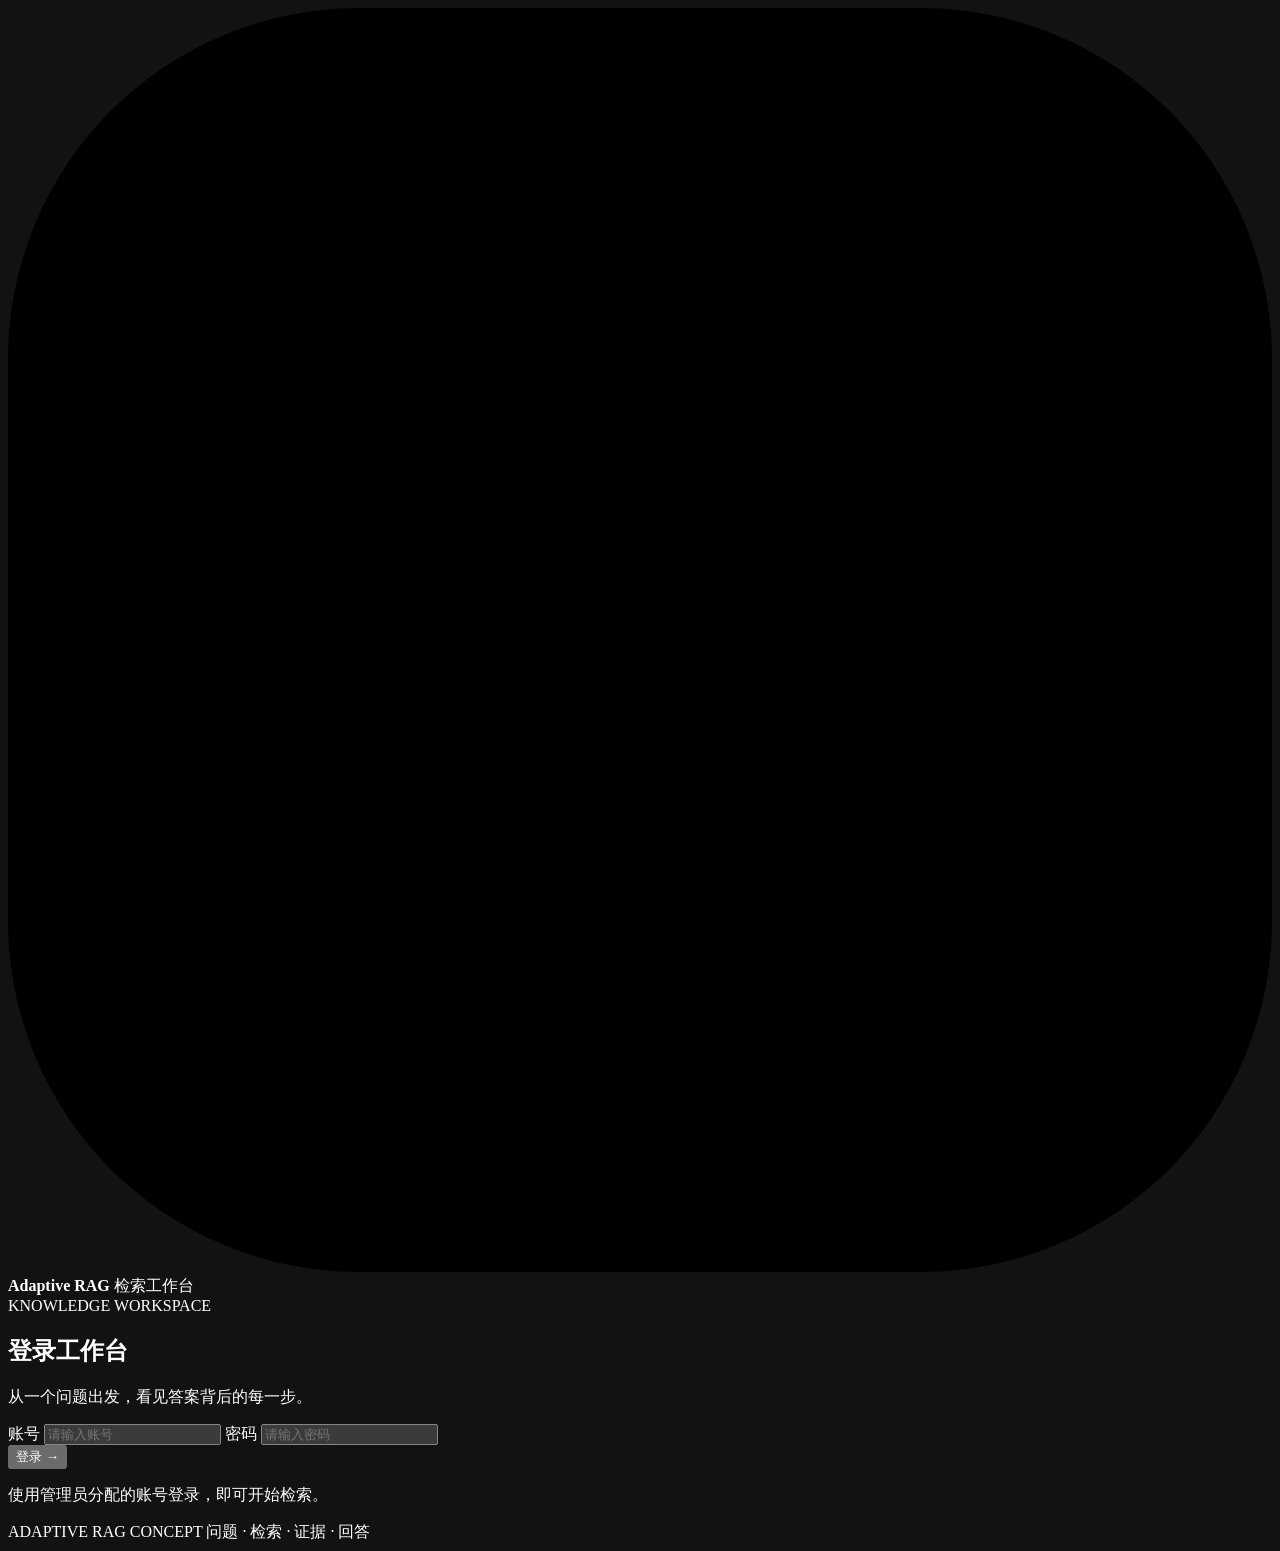
==== adaptive_rag/static/index.html @ 22cf7b84 "fix: show toasts above modal dialogs and raise field-border contrast The toast is now a manual popov" ====
<!doctype html>
<html lang="zh-CN">
  <head>
    <meta charset="utf-8" />
    <meta name="viewport" content="width=device-width,initial-scale=1" />
    <meta name="color-scheme" content="dark" />
    <meta name="theme-color" content="#2b2a28" />
    <meta name="description" content="Adaptive RAG 工作台：对话、真实检索流程与引用证据。" />
    <title>
      Adaptive RAG · 检索工作台
    </title>
    <link rel="icon" href="/static/mark.svg" type="image/svg+xml" />
    <link rel="stylesheet" href="/static/app.css" />
    <script src="/static/domain-controls.js" defer></script>
    <script type="module" src="/static/app.js">
    </script>
  </head>
  <body>
    <section id="login-page" class="login-page" aria-labelledby="login-heading">
      <div class="login-brand">
        <svg class="brand-mark" viewBox="0 0 36 36" aria-hidden="true">
          <rect class="m-fill" width="36" height="36" rx="10" />
          <path class="m-cut" d="M18 6 32 30H4Z" />
          <path class="m-fill" d="m18 16 8 14H10Z" />
        </svg>
        <b>
          Adaptive RAG
        </b>
        <span>
          检索工作台
        </span>
      </div>
      <main class="login-card">
        <div class="login-kicker">
          KNOWLEDGE WORKSPACE
        </div>
        <h1 id="login-heading">
          登录工作台
        </h1>
        <p class="login-intro">
          从一个问题出发，看见答案背后的每一步。
        </p>
        <form id="login-form">
          <label for="login-username">
            账号
          </label>
          <input id="login-username" name="username" autocomplete="username" maxlength="32" autocapitalize="none" spellcheck="false" placeholder="请输入账号" required />
          <label for="login-password">
            密码
          </label>
          <input id="login-password" name="password" type="password" autocomplete="current-password" maxlength="128" placeholder="请输入密码" required />
          <div id="login-error" class="form-error" role="alert">
          </div>
          <button id="login-submit" class="primary-button" type="submit">
            <span>
              登录
            </span>
            <span aria-hidden="true">
              →
            </span>
          </button>
        </form>
        <p class="login-footnote">
          使用管理员分配的账号登录，即可开始检索。
        </p>
      </main>
      <div class="login-bottom">
        ADAPTIVE RAG CONCEPT
        <span>
          问题 · 检索 · 证据 · 回答
        </span>
      </div>
    </section>
    <div id="app-shell" class="app-shell" hidden>
      <a class="skip-link" href="#question">
        跳到对话输入
      </a>
      <header class="topbar">
        <a class="brand" href="/" aria-label="Adaptive RAG 首页">
          <svg class="brand-mark" viewBox="0 0 36 36" aria-hidden="true">
            <rect class="m-fill" width="36" height="36" rx="10" />
            <path class="m-cut" d="M18 6 32 30H4Z" />
            <path class="m-fill" d="m18 16 8 14H10Z" />
          </svg>
          <b>
            Adaptive RAG
          </b>
        </a>
        <nav class="tabs" aria-label="页面">
          <a class="tab" href="/" aria-current="page">检索工作台</a>
          <a class="tab" href="/images">图片资料库</a>
          <a id="knowledge-open" class="tab" href="/knowledge" hidden>知识入库与权限</a>
        </nav>
        <span class="workspace-tag">
          <span class="status-dot connected">
          </span>
          知识库已连接
        </span>
        <nav class="topnav" aria-label="工作台操作">
          <button id="plugins-open" type="button">
            能力配置
          </button>
          <button id="users-open" type="button" hidden>
            账号管理
          </button>
          <span class="account-badge">
            <span class="account-avatar" aria-hidden="true">
              U
            </span>
            <span id="account-name">
            </span>
            <span id="account-role" class="role-badge">
            </span>
          </span>
          <button id="logout-button" class="logout-button" type="button">
            退出登录
          </button>
        </nav>
      </header>
      <main id="main" class="workspace">
        <aside class="flow-column" aria-label="会话和执行流程">
          <section class="session-card side-section">
            <p id="account-domains" class="account-domains"></p>
            <div class="section-top">
              <h2>
                本次会话
              </h2>
              <button type="button" id="history-clear" class="text-button">
                新对话
              </button>
            </div>
            <div id="recent-runs">
              <p class="muted">
                运行记录仅保留在当前页面。
              </p>
            </div>
            <details class="trace-lookup">
              <summary>
                按 Trace ID 回放
              </summary>
              <form id="trace-form">
                <label class="sr-only" for="trace-id">
                  Trace ID
                </label>
                <input id="trace-id" placeholder="输入历史 Trace ID" maxlength="128" required />
                <button type="submit" aria-label="加载 Trace">
                  →
                </button>
              </form>
            </details>
          </section>
          <section id="panel-flow" class="flow-section" aria-labelledby="flow-heading">
            <div class="section-top">
              <h2 id="flow-heading">
                执行流程
                <span id="stage-count" class="count">
                  0
                </span>
              </h2>
              <span class="tiny-label">
                LIVE TRACE
              </span>
            </div>
            <div class="pipeline-map" aria-label="检索流程概览">
              <div data-phase="plan">
                规划
              </div>
              <i>
                ›
              </i>
              <div data-phase="retrieve">
                检索
              </div>
              <i>
                ›
              </i>
              <div data-phase="rank">
                排序
              </div>
              <i>
                ›
              </i>
              <div data-phase="generate">
                生成
              </div>
              <i>
                ›
              </i>
              <div data-phase="verify">
                核验
              </div>
            </div>
            <div class="timeline-top">
              <span>
                <span class="status-dot" id="timeline-dot">
                </span>
                <span id="timeline-heading">
                  等待发起检索
                </span>
              </span>
              <label class="compact-toggle">
                <input id="show-disabled" type="checkbox" />
                显示未启用步骤
              </label>
            </div>
            <div id="timeline" class="timeline">
              <div class="plain-empty">
                输入问题后，在这里查看每一步真实执行与耗时。
              </div>
            </div>
          </section>
          <section class="settings-section side-section">
            <details class="advanced">
              <summary>
                检索设置
                <span aria-hidden="true">
                  ⌄
                </span>
              </summary>
              <div class="options-grid">
                <label for="top-k">
                  证据数量
                  <select id="top-k">
                    <option value="3">
                      3 条
                    </option>
                    <option value="5" selected>
                      5 条
                    </option>
                    <option value="10">
                      10 条
                    </option>
                    <option value="20">
                      20 条
                    </option>
                  </select>
                </label>
                <label for="sku">
                  SKU（可选）
                  <input id="sku" maxlength="128" placeholder="商品范围" />
                </label>
                <label class="wide" for="history">
                  补充上下文（每行一轮，最多 6 轮）
                  <textarea id="history" rows="3" placeholder="需要指定上下文时填写">
                  </textarea>
                </label>
              </div>
            </details>
            <details class="capability-card">
              <summary>
                当前链路
                <span class="small-pill" id="mode-label">
                  读取中
                </span>
              </summary>
              <div id="plugin-summary" class="plugin-summary">
              </div>
              <p class="capability-note">
                Laya 保留接口 · 当前由规则策略决策
              </p>
            </details>
          </section>
        </aside>
        <section class="chat-column" aria-labelledby="chat-heading">
          <div class="chat-heading">
            <div>
              <h1 id="chat-heading">
                知识库对话
              </h1>
              <p>
                有据可循的回答，可逐步检查的检索。
              </p>
            </div>
            <span id="run-status" class="run-status" role="status">
              待运行
            </span>
          </div>
          <div class="metrics">
            <div class="metric">
              <span>
                执行耗时
              </span>
              <strong id="metric-duration">
                —
                <small>
                  ms
                </small>
              </strong>
              <span id="duration-caption">
                等待发起查询
              </span>
            </div>
            <div class="metric">
              <span>
                执行步骤
              </span>
              <strong id="metric-stages">
                —
              </strong>
              <span id="stages-caption">
                按实际运行记录
              </span>
            </div>
            <div class="metric">
              <span>
                检索通道
              </span>
              <strong id="metric-lanes">
                —
              </strong>
              <span>
                BM25 / 向量检索
              </span>
            </div>
            <div class="metric">
              <span>
                引用证据
              </span>
              <strong id="metric-evidence">
                —
              </strong>
              <span>
                最终授权证据
              </span>
            </div>
          </div>
          <div class="trace-summary">
            <div class="trace-summary-label">
              本次 Trace ID
            </div>
            <code id="trace-label">
              尚未开始，提交问题后自动生成
            </code>
            <button id="trace-copy" class="trace-copy-button" type="button" disabled>
              复制
            </button>
          </div>
          <div id="chat-scroll" class="chat-scroll">
            <div id="chat-history" class="chat-history">
            </div>
            <div id="current-chat" class="current-chat">
              <article id="question-message" class="chat-message user-message" hidden>
                <div class="message-label">
                  你
                </div>
                <p id="chat-question">
                </p>
              </article>
              <article class="chat-message assistant-message">
                <div class="message-label">
                  <span class="assistant-mark">
                    A
                  </span>
                  Adaptive RAG
                </div>
                <div id="notice" class="run-notice" role="status" hidden>
                </div>
                <div id="panel-answer" class="answer-panel">
                  <div class="chat-welcome">
                    <div class="welcome-icon" aria-hidden="true">
                      ⌕
                    </div>
                    <h2>
                      从你的问题开始
                    </h2>
                    <p>
                      在下方输入问题。回答显示在这里，
                      <br />
                      左侧追踪检索流程，右侧查看每一步的证据与结果。
                    </p>
                    <div class="welcome-pills">
                      <span>
                        真实检索
                      </span>
                      <span>
                        逐步耗时
                      </span>
                      <span>
                        引用回源
                      </span>
                    </div>
                  </div>
                </div>
              </article>
            </div>
          </div>
          <div class="composer">
            <form id="query-form">
              <label class="sr-only" for="question">
                向知识库提问
              </label>
              <textarea id="question" name="question" maxlength="4000" rows="3" required placeholder="向知识库提问，例如：Transformer 的注意力机制如何工作？">
              </textarea>
              <div class="composer-bottom">
                <span class="input-caption">
                  Ctrl / ⌘ + Enter 发送
                  <span id="char-count">
                    0 / 4000
                  </span>
                </span>
                <div class="composer-actions">
                  <button id="cancel-button" class="secondary-button" type="button" hidden>
                    停止查询
                  </button>
                  <button id="run-button" class="primary-button" type="submit">
                    <span>
                      发送问题
                    </span>
                    <span aria-hidden="true">
                      ↑
                    </span>
                  </button>
                </div>
              </div>
            </form>
            <p class="composer-note">
              回答基于已发布的知识库，引用内容可在右侧核对。
            </p>
          </div>
        </section>
        <aside class="details-column" aria-label="步骤详情和检索结果">
          <div class="result-tabs" role="tablist" aria-label="检索详情">
            <button id="tab-inspect" type="button" role="tab" data-tab="inspect" aria-selected="true" aria-controls="panel-inspect">
              步骤详情
            </button>
            <button id="tab-evidence" type="button" role="tab" data-tab="evidence" aria-selected="false" aria-controls="panel-evidence" tabindex="-1">
              证据
              <span id="evidence-count" class="count">
                0
              </span>
            </button>
            <button id="tab-models" type="button" role="tab" data-tab="models" aria-selected="false" aria-controls="panel-models" tabindex="-1">
              模型调用
            </button>
            <button id="tab-raw" type="button" role="tab" data-tab="raw" aria-selected="false" aria-controls="panel-raw" tabindex="-1">
              JSON
            </button>
          </div>
          <section id="panel-inspect" class="tab-panel inspector" role="tabpanel" aria-labelledby="tab-inspect">
            <div class="detail-heading">
              <span class="tiny-label">
                STEP INSPECTOR
              </span>
              <span aria-hidden="true">
                ↗
              </span>
            </div>
            <h2 id="inspector-heading">
              步骤详情
            </h2>
            <p id="inspector-subtitle" class="muted">
              选择左侧步骤，查看实际返回。
            </p>
            <div id="inspector-body">
              <div class="inspector-empty">
                <span aria-hidden="true">
                  ▤
                </span>
                <h3>
                  让检索过程清晰可见
                </h3>
                <p>
                  这里展示步骤耗时、状态和结构化返回。
                  <br />
                  失败步骤也会保留可用的诊断信息。
                </p>
              </div>
              <p class="inspector-tip">
                实时阶段先展示状态与耗时；完成权限复核后展示内容。
              </p>
            </div>
          </section>
          <section id="panel-evidence" class="tab-panel content-panel" role="tabpanel" aria-labelledby="tab-evidence" hidden>
            <div class="plain-empty">
              运行后查看实际检索证据与引用来源。
            </div>
          </section>
          <section id="panel-models" class="tab-panel content-panel" role="tabpanel" aria-labelledby="tab-models" hidden>
            <div class="plain-empty">
              运行后查看模型调用、耗时与 Token 用量。
            </div>
          </section>
          <section id="panel-raw" class="tab-panel content-panel" role="tabpanel" aria-labelledby="tab-raw" hidden>
            <div class="raw-toolbar">
              <span>
                完整执行记录
              </span>
              <button id="export-button" class="secondary-button" type="button" disabled>
                导出 JSON
              </button>
            </div>
            <pre id="raw-data">
              尚无运行数据。
            </pre>
          </section>
        </aside>
      </main>
    </div>
    <dialog id="users-dialog" class="modal wide-modal" aria-labelledby="users-heading">
      <div class="modal-heading">
        <div>
          <span class="tiny-label">
            WORKSPACE MEMBERS
          </span>
          <h2 id="users-heading">
            账号管理
          </h2>
        </div>
        <button class="icon-button" type="button" data-close="users-dialog" aria-label="关闭账号管理">
          ×
        </button>
      </div>
      <p>
        为账号选择可访问的数据分类。公共资料对所有成员开放，业务资料仅向获得对应分类的成员开放。
      </p>
      <form id="user-create-form" class="user-create-form">
        <label for="new-username">
          账号
          <input id="new-username" autocomplete="off" minlength="3" maxlength="32" pattern="[A-Za-z0-9_-]{3,32}" autocapitalize="none" spellcheck="false" title="3–32 位字母、数字、下划线或连字符" placeholder="3–32 位字母、数字等" required />
        </label>
        <label for="new-password">
          密码
          <input id="new-password" type="password" autocomplete="new-password" minlength="6" maxlength="128" placeholder="至少 6 位密码" required />
        </label>
        <fieldset class="user-domain-field"><legend>数据访问权限</legend><div id="new-user-domains"></div></fieldset>
        <button id="user-create-submit" class="primary-button" type="submit">
          创建账号
        </button>
      </form>
      <div id="users-error" class="form-error" role="alert">
      </div>
      <div id="users-list" class="users-list" aria-live="polite">
      </div>
    </dialog>
    <dialog id="plugins-dialog" class="modal wide-modal" aria-labelledby="plugins-heading">
      <div class="modal-heading">
        <div>
          <span class="tiny-label">
            PLUGGABLE FOUNDATION
          </span>
          <h2 id="plugins-heading">
            当前能力配置
          </h2>
        </div>
        <button class="icon-button" type="button" data-close="plugins-dialog" aria-label="关闭能力配置">
          ×
        </button>
      </div>
      <p>
        直接读取服务器当前启用的适配器。
      </p>
      <div id="plugins-list" class="plugins-list">
        登录后查看实际配置。
      </div>
    </dialog>
    <dialog id="source-dialog" class="modal wide-modal" aria-labelledby="source-heading">
      <div class="modal-heading">
        <div>
          <span class="tiny-label">
            SOURCE EVIDENCE
          </span>
          <h2 id="source-heading">
            证据回源
          </h2>
        </div>
        <button class="icon-button" type="button" data-close="source-dialog" aria-label="关闭证据原文">
          ×
        </button>
      </div>
      <div id="source-content">
      </div>
    </dialog>
    <div id="toast" class="toast" role="status" popover="manual" hidden>
    </div>
  </body>
</html>
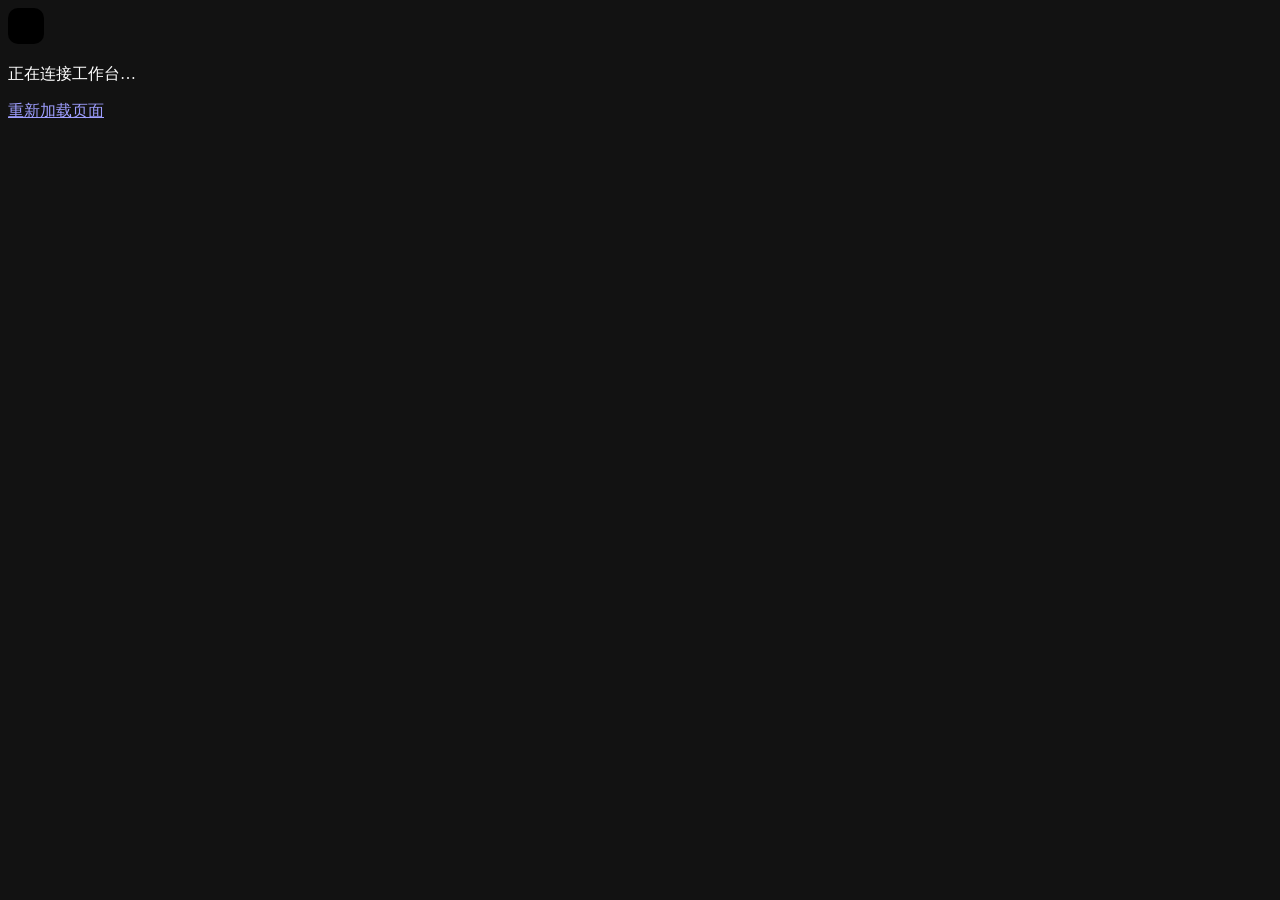
==== commit be884951: "fix: keep page switches out of the strict rate limit and fail soft in the browser Every response is " ====
--- a/adaptive_rag/static/index.html
+++ b/adaptive_rag/static/index.html
@@ -16,9 +16,20 @@
     </script>
   </head>
   <body>
-    <section id="login-page" class="login-page" aria-labelledby="login-heading">
+    <section id="boot-page" class="boot-page">
+      <svg class="brand-mark" width="36" height="36" viewBox="0 0 36 36" aria-hidden="true">
+        <rect class="m-fill" width="36" height="36" rx="10" />
+        <path class="m-cut" d="M18 6 32 30H4Z" />
+        <path class="m-fill" d="m18 16 8 14H10Z" />
+      </svg>
+      <p id="boot-message" class="boot-message" role="status">正在连接工作台…</p>
+      <div id="boot-actions" class="boot-actions">
+        <a id="boot-reload" class="secondary-button" href="/">重新加载页面</a>
+      </div>
+    </section>
+    <section id="login-page" class="login-page" aria-labelledby="login-heading" hidden>
       <div class="login-brand">
-        <svg class="brand-mark" viewBox="0 0 36 36" aria-hidden="true">
+        <svg class="brand-mark" width="36" height="36" viewBox="0 0 36 36" aria-hidden="true">
           <rect class="m-fill" width="36" height="36" rx="10" />
           <path class="m-cut" d="M18 6 32 30H4Z" />
           <path class="m-fill" d="m18 16 8 14H10Z" />
@@ -40,7 +51,7 @@
         <p class="login-intro">
           从一个问题出发，看见答案背后的每一步。
         </p>
-        <form id="login-form">
+        <form id="login-form" method="post">
           <label for="login-username">
             账号
           </label>
@@ -77,7 +88,7 @@
       </a>
       <header class="topbar">
         <a class="brand" href="/" aria-label="Adaptive RAG 首页">
-          <svg class="brand-mark" viewBox="0 0 36 36" aria-hidden="true">
+          <svg class="brand-mark" width="36" height="36" viewBox="0 0 36 36" aria-hidden="true">
             <rect class="m-fill" width="36" height="36" rx="10" />
             <path class="m-cut" d="M18 6 32 30H4Z" />
             <path class="m-fill" d="m18 16 8 14H10Z" />
@@ -90,6 +101,7 @@
           <a class="tab" href="/" aria-current="page">检索工作台</a>
           <a class="tab" href="/images">图片资料库</a>
           <a id="knowledge-open" class="tab" href="/knowledge" hidden>知识入库与权限</a>
+          <a id="evaluation-open" class="tab" href="/evaluation" hidden>评测</a>
         </nav>
         <span class="workspace-tag">
           <span class="status-dot connected">
